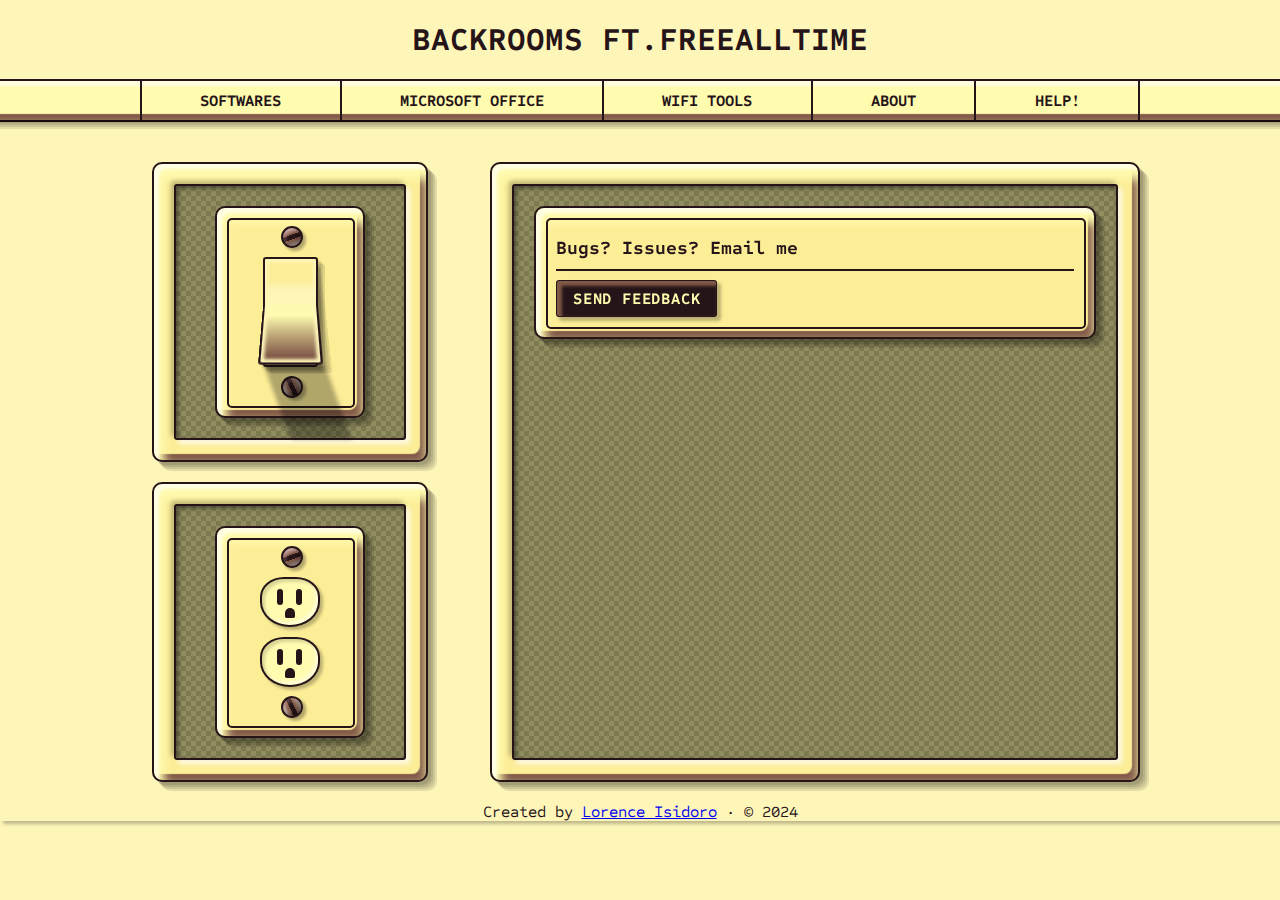
==== help.html @ 233fcbb2 "Add files via upload" ====
<!doctype html>
<html lang="en">
  <head>
    <meta charset="utf-8">
    <meta name="viewport" content="width=device-width, initial-scale=1">
    <title>Backrooms FT.Freealltime</title>
    <link href="mid/style.css" rel="stylesheet">
  </head>
  <body id="top">

	<header>
		<h1>Backrooms Ft.Freealltime</h1>

		<nav>
			<div class="nav-wrap">
				<a href="softwares.html"><span>Softwares</span></a>
				<a href="micro.html"><span>Microsoft Office</span></a>
				<a href="tool.html"><span>Wifi tools</span></a>
				<a href="index.html"><span>About</span></a>
				<a href="help.html"><span>Help!</span></a>
			</div>
		</nav>
	</header>

	<main>

		<div class="column-wrap">
		<div class="box main-box" style="height: 300px;">
			<div class="box-inner">
				<div class="box toggler frame">
					<div class="screw"></div>
					<div class="toggler-inner" data-toggle="top"></div>
				</div>
			</div>
		</div>
			<div class="box main-box" style="height: 300px;">
			<div class="box-inner">
				<div class="box toggler frame">
					<div class="screw"></div>
					<div class="outlet"></div>
					<div class="outlet"></div>
				</div>
			</div>
		</div>
		</div>
		
		<div class="box main-box" style="width: 650px;">
			<div class="box-inner">

				<div class="box frame">
					<h3>Bugs? Issues? Email me</h3>
					<a class="button" href = "mailto:abc@example.com?subject = Feedback&body = Message">
						Send Feedback
						</a>
				</div>

			</div>
		</div>

	</main>
    <footer class="foot">
        Created by <a href="https://www.facebook.com/wndrOF.u">Lorence Isidoro</a>  &middot; &copy; 2024
      </footer>
	  <script src="mid/main.js"></script>
</body>
</html>
---- mid/style.css ----
@import url('https://fonts.googleapis.com/css2?family=Sometype+Mono:ital,wght@0,400;0,700;1,400;1,700&display=swap');

:root {
	--bg: #fef5b9;
	--box: #fced97;
	--light: #fffbaf;
	--dark: #825a48;
	--body: #251418;
	--alt: #918d61;
}

* {
	box-sizing: border-box;
}

::selection {
	background: var(--body);
	color: var(--bg);
}

html {
	overflow-x: hidden;
}

body {
	margin: 0;
	padding: 0 0 20px 0;
	position: relative;
	background: var(--bg);
	color: var(--body);
	width: 100%;
	min-height: 100vh;
	font-family: 'Sometype Mono', monospace;
	background-image: url("https://assets.codepen.io/5896374/seamless-yellow-carpet.jpg");
	overflow-x:hidden;
	transition: all 0.3s steps(3);
}

body::before {
	content: "";
	position: absolute;
	top: 0;
	left: 0;
	width: 100%;
	height: 100%;
	background: black;
	z-index: 999;
	opacity: 0;
	pointer-events: none;
	transition: inherit;
}

body.toggled::before {
	opacity: 0.5;
	mix-blend-mode: color-burn;
}

main {
	display: flex;
	flex-wrap: wrap;
	width: 1050px;
	margin: auto;
	max-width: 100%;
}

.box {
	margin: auto;
	max-width: 100%;
	display: grid;
	padding: 20px;
	position: relative;
	border-radius: 10px;
	border: 2px solid;
	background: var(--box);
	box-shadow: 5px 5px 3px inset rgba(255, 255, 255, 0.65),
		5px 10px 10px 5px inset var(--light), -6px -6px 1px inset var(--dark),
		3px 3px 0 rgba(0, 0, 0, 0.1), 5px 5px 0 rgba(0, 0, 0, 0.1),
		7px 7px 0 rgba(0, 0, 0, 0.1), 9px 9px 0 rgba(0, 0, 0, 0.1);
}

.box-wrap {
	position: relative;
}

.main-box {
	width: 300px;
	min-height: 300px;
	max-width: 92%;
	margin: 20px auto;
}

.box::after {
	content: "";
	position: absolute;
	top: 0;
	left: 0;
	height: 100%;
	width: 100%;
	z-index: 1;
	border-radius: inherit;
	pointer-events: none;
}

.box-inner {
	padding: 20px;
	background: var(--alt);
	border-radius: 3px;
	border: 2px solid;
	box-shadow: 2px 2px 5px inset rgba(0, 0, 0, 0.5), -3px -3px 5px rgba(0,0,0,0.25), 4px 4px 5px rgba(255,255,255,0.75);
	position: relative;
	z-index: 3;
	max-width: 100%;
}

.box-inner::before {
	content: "";
	position: absolute;
	top: 0;
	left: 0;
	width: 100%;
	height: 100%;
	background: linear-gradient(
      45deg,
      var(--alt) 25%,
      transparent 25%,
      transparent 75%,
      var(--alt) 75%,
      var(--alt) 0
    ),
    linear-gradient(
      45deg,
      var(--alt) 25%,
      transparent 25%,
      transparent 75%,
      var(--alt) 75%,
      var(--alt) 0
    ),
    rgba(0, 0, 0, 0);
  background-size: 10px 10px, 10px 10px;
  background-position: 0px 0, 5px 5px;
	filter: brightness(0.8);
	opacity: 0.25;
	mix-blend-mode: multiply;
}

.box.toggler {
	height: 100%;
	width: 150px;
	align-content: center;
}

.box.frame::before {
	content: "";
	position: absolute;
	top: 10px;
	left: 10px;
	width: calc(100% - 22px);
	height: calc(100% - 22px);
	border: 2px solid;
	border-radius: 5px;
	pointer-events: none;
}

.box-inner .box:not(.toggler) {
	margin-bottom: 20px;
	display: block;
}

.box-inner .box:last-of-type {
	margin-bottom: 0;
}

.toggler-inner {
	width: 55px;
	height: 110px;
	border: 2px solid;
	border-radius: 3px;
	margin: auto;
	background-image: linear-gradient(to bottom, var(--box) 0%, var(--box) 20%, var(--bg) 30%,var(--light) 60%, var(--dark) 95%);
	box-shadow: 0 0 3px 3px inset var(--bg),3px 3px 0 rgba(0, 0, 0, 0.1), 5px 5px 0 rgba(0, 0, 0, 0.1),
		7px 7px 0 rgba(0, 0, 0, 0.1);
	position: relative;
	cursor: pointer;
	transition: all 0.2s steps(2);
	transform: perspective(400px);
	transform-style: preserve-3d;
}

.toggler-inner::before {
	content: "";
	background: inherit;
	transform-style: preserve-3d;
	transform: perspective(500px) rotateX(35deg);
	position: absolute;
	top: calc(-12% - 2px);
	left: -2px;
	width: 100%;
	height: 112%;
	transition: inherit;
	border: 2px solid;
	border-radius: inherit;
	box-shadow: inherit;
	transition: inherit;
}

.toggler-inner::after {
	content: "";
	position: absolute;
	top: 100%;
	left: -5%;
	height: 70%;
	width: calc(110% + 5px);
	border-radius: inherit;
	background: black;
	opacity: 0.3;
	filter: blur(2px);
	transform: skewx(20deg) translatex(25%);
	pointer-events: none;
	transition: inherit;
}

.toggler-inner.active::before {
	transform: perspective(500px) rotateX(-35deg);
	top: -3%;
}

.toggler-inner.active::after {
	height: 20%;
	transform: skewx(20deg) translatex(10%);
	width: 110%;
}

nav {
	width: 100%;
	border-top: 2px solid;
	margin-bottom: 20px;
	border-bottom: 2px solid;
	text-align: center;
	background: var(--light);
	position: sticky;
	top: 0;
	z-index: 9;
}

nav::before {
	content: "";
	box-shadow: 5px 5px 3px inset rgba(255, 255, 255, 0.65),
		5px 10px 10px 5px inset var(--light), -6px -6px 1px inset var(--dark),
		3px 3px 0 rgba(0, 0, 0, 0.1), 5px 5px 0 rgba(0, 0, 0, 0.1),
		7px 7px 0 rgba(0, 0, 0, 0.1), 9px 9px 0 rgba(0, 0, 0, 0.1);
	position: absolute;
	top: 0;
	left: -20px;
	width: calc(100% + 40px);
	height: 100%;
	z-index: -1;
	pointer-events: none;
}

.nav-wrap {
	display: flex;
	width: calc(100% - 20px);
	max-width: 1000px;
	margin: 0 auto;
}

nav a {
	padding: 10px;
	flex-grow: 1;
	color: inherit;
	text-transform: uppercase;
	font-weight: bold;
	text-decoration: none;
	border-right: 2px solid;
	transition: all 0.15s steps(2);
}

nav a:first-of-type {
	border-left: 2px solid;
}

nav a:focus,
nav a:hover {
	background: var(--light);
	box-shadow: -2px -2px 2px 2px inset rgba(255, 255, 255, 0.5),
		2px 2px 1px 2px inset var(--dark);
}

nav a:focus {
	filter: brightness(0.9);
}

nav a span {
	display: inline-block;
	transition: inherit;
}

nav a:focus span,
nav a:hover span {
	transform: translatey(3px);
}

h1 {
	width: 100%;
	text-align: center;
	text-transform: uppercase;
	margin: 0;
	padding: 20px;
}

h2, h3, h4 {
	margin: 0.5em 0;
}

h3 {
	border-bottom: 2px solid;
	padding-bottom: 0.5em;
}

.button {
	background: var(--body);
	max-width: max-content;
	display: inline-block;
	font-weight: bold;
	border: 1px solid transparent;
	color: var(--light);
	text-decoration: none;
	text-transform: uppercase;
	letter-spacing: 0.05em;
	padding: 0.5em 1em;
	border-radius: 3px;
	box-shadow: 0.2em 0.2em 0.2em 0.1em inset var(--dark), 0.2em 0.2em 0.2em rgba(0,0,0,0.25);
	transition: all 0.2s steps(2);
}

.button:hover {
	color: var(--bg);
	background: var(--dark);
	box-shadow: -0.2em -0.2em 0.2em 0.1em inset var(--body), 0.2em 0.2em 0.2em rgba(0,0,0,0.25);
}

.button:focus {
	background: var(--dark);
	box-shadow: 0.2em 0.2em 0.2em 0.1em inset var(--body);
}

.button.alt {
	background: var(--bg);
	color: var(--body);
	box-shadow: 0em 0em 0em 0.1em inset rgba(0,0,0,0), 0.2em 0.2em 0.2em rgba(0,0,0,0.25);
	border-color: currentcolor;
}

.button.alt:hover {
	background: var(--light);
}

.button.alt:focus {
	box-shadow: 0.2em 0.2em 0.2em 0.1em inset rgba(0,0,0,0.25);
}

.screw {
	position: absolute;
	height: 100%;
	top: 0;
	width: 18px;
	left: calc(50% - 9px);
}

.screw::after,
.screw::before {
	position: absolute;
	width: 18px;
	height: 18px;
	border: 2px solid;
	border-radius: 100%;
	background: linear-gradient(160deg, #d4d4d4 0%, #825a48 35%, #825a48 40%, #251418 40%, #251418 60%, #825a48 60%, #825a48 65%, #d4d4d4 100%);
	box-shadow: 3px 3px 3px rgba(0,0,0,0.3), 3px 3px 3px inset rgba(255,200,200,0.25), -3px -3px 3px inset rgba(0,0,0,0.25);
}

.screw::before {
	content: "";
	top: 18px;
}

.screw::after {
	content: "";
	bottom: 18px;
	transform: rotate(85deg);
		box-shadow: 3px -3px 3px rgba(0,0,0,0.3), 3px -3px 3px inset rgba(255,200,200,0.25), -3px 3px 3px inset rgba(0,0,0,0.25);
}

.screw.right {
	left: unset;
	right: 20px;
}
.screw.left {
	left: 20px;
}

.hinge {
	position: absolute;
	top: 20px;
	width: 16px;
	height: calc(100% - 40px);
	border-radius: 3px;
	border: 2px solid;
	background: linear-gradient(0deg, #a28b81 0%, #825a48 40%, #825a48 45%, #251418 45%, #251418 55%, #825a48 55%, #825a48 60%, #a28b81 100%);
	background-size: 30px 30px;
	box-shadow: 3px 3px 3px rgba(0,0,0,0.3), 3px 3px 3px inset rgba(255,200,200,0.25), -3px -3px 3px inset rgba(0,0,0,0.25);
}

.hinge.left {
	left: -8px;
	box-shadow: -3px 3px 3px rgba(0,0,0,0.3), 3px 3px 3px inset rgba(255,200,200,0.25), -3px -3px 3px inset rgba(0,0,0,0.25);
}

.hinge.right {
	right: -8px;
}

.open-left {
  position: relative;
	transform: perspective(1000px) rotateY(0deg);
	transform-origin: left center;
  transition: transform 1s steps(10);
}

.open-left.toggled {
  transform: perspective(1000px) rotateY(-92deg);
}

.open-left.toggled a::before {
	content: "";
	position: absolute;
	top: 0;
	left: 0;
	width: 100%;
	height: 100%;
	max-width: unset;
	background: black;
	opacity: 0.05;
}

.open-left .screw {
	transform: scalex(100%) translatex(0%);
	transition: transform 0.5s steps(5);
}

.open-left.toggled .screw {
	transform: scalex(500%) translatex(-70%);
	transition-delay: 0.5s;
}

.column-wrap {
	margin: 0 auto;
	max-width: max-content;
}

.outlet {
	border: 2px solid;
	width: 60px;
	height: 50px;
	margin: 5px auto;
	background: var(--light);
	border-radius: 40% 40% 50% 50%;
	box-shadow: 3px 3px 3px rgba(0,0,0,0.25), 3px 3px 3px inset rgba(0,0,0,0.15), -3px -3px 3px inset rgba(255,255,255,0.5);
	position: relative;
}

.outlet::before {
	content: "";
	position: absolute;
	top: 10px;
	left: 15px;
	background: var(--body);
	width: 6px;
	height: 16px;
	border-radius: 3px;
	box-shadow: 19px 0;
}

.outlet::after {
	content: "";
	position: absolute;
	left: 22.5px;
	bottom: 7px;
	width: 10px;
	height: 10px;
	background: var(--body);
	border-radius: 90% 90% 3px 3px;
}

.foot {
    background: var(--bg);
	color: var(--body);
	box-shadow: 0em 0em 0em 0.1em inset rgba(0,0,0,0), 0.2em 0.2em 0.2em rgba(0,0,0,0.25);
	border-color: currentcolor;
    text-align: center;
}
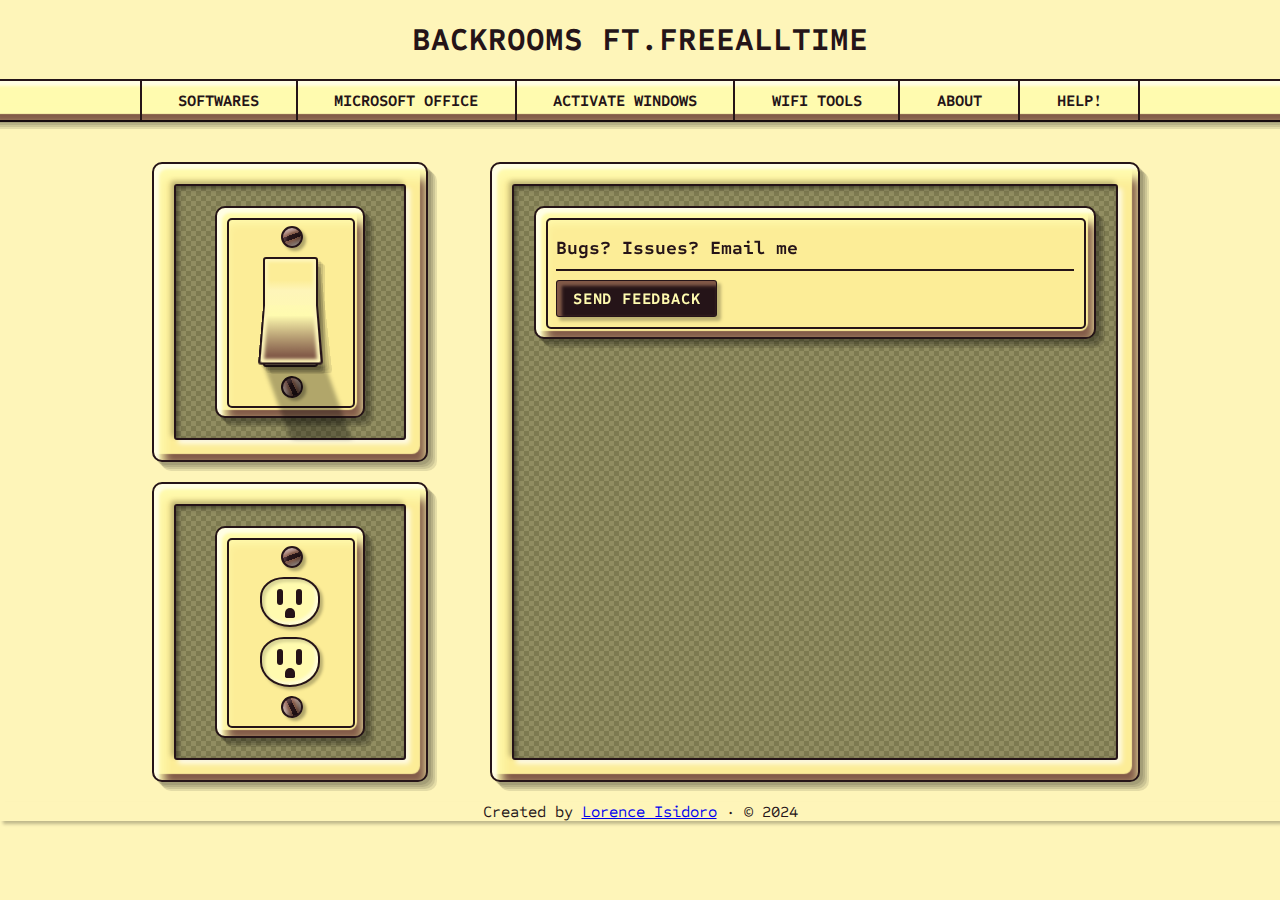
==== commit 4120515e: "Add files via upload" ====
--- a/help.html
+++ b/help.html
@@ -5,6 +5,7 @@
     <meta name="viewport" content="width=device-width, initial-scale=1">
     <title>Backrooms FT.Freealltime</title>
     <link href="mid/style.css" rel="stylesheet">
+	<link rel="icon" type="image/x-icon" href="img/myarch.png">
   </head>
   <body id="top">
 
@@ -15,6 +16,7 @@
 			<div class="nav-wrap">
 				<a href="softwares.html"><span>Softwares</span></a>
 				<a href="micro.html"><span>Microsoft Office</span></a>
+				<a href="acti.html"><span>Activate windows</span></a>
 				<a href="tool.html"><span>Wifi tools</span></a>
 				<a href="index.html"><span>About</span></a>
 				<a href="help.html"><span>Help!</span></a>
@@ -49,7 +51,7 @@
 
 				<div class="box frame">
 					<h3>Bugs? Issues? Email me</h3>
-					<a class="button" href = "mailto:abc@example.com?subject = Feedback&body = Message">
+					<a class="button" href = "mailto:lorenceisidoro@gmail.com?subject = Feedback&body = Message">
 						Send Feedback
 						</a>
 				</div>
@@ -63,4 +65,4 @@
       </footer>
 	  <script src="mid/main.js"></script>
 </body>
-</html>+</html>
